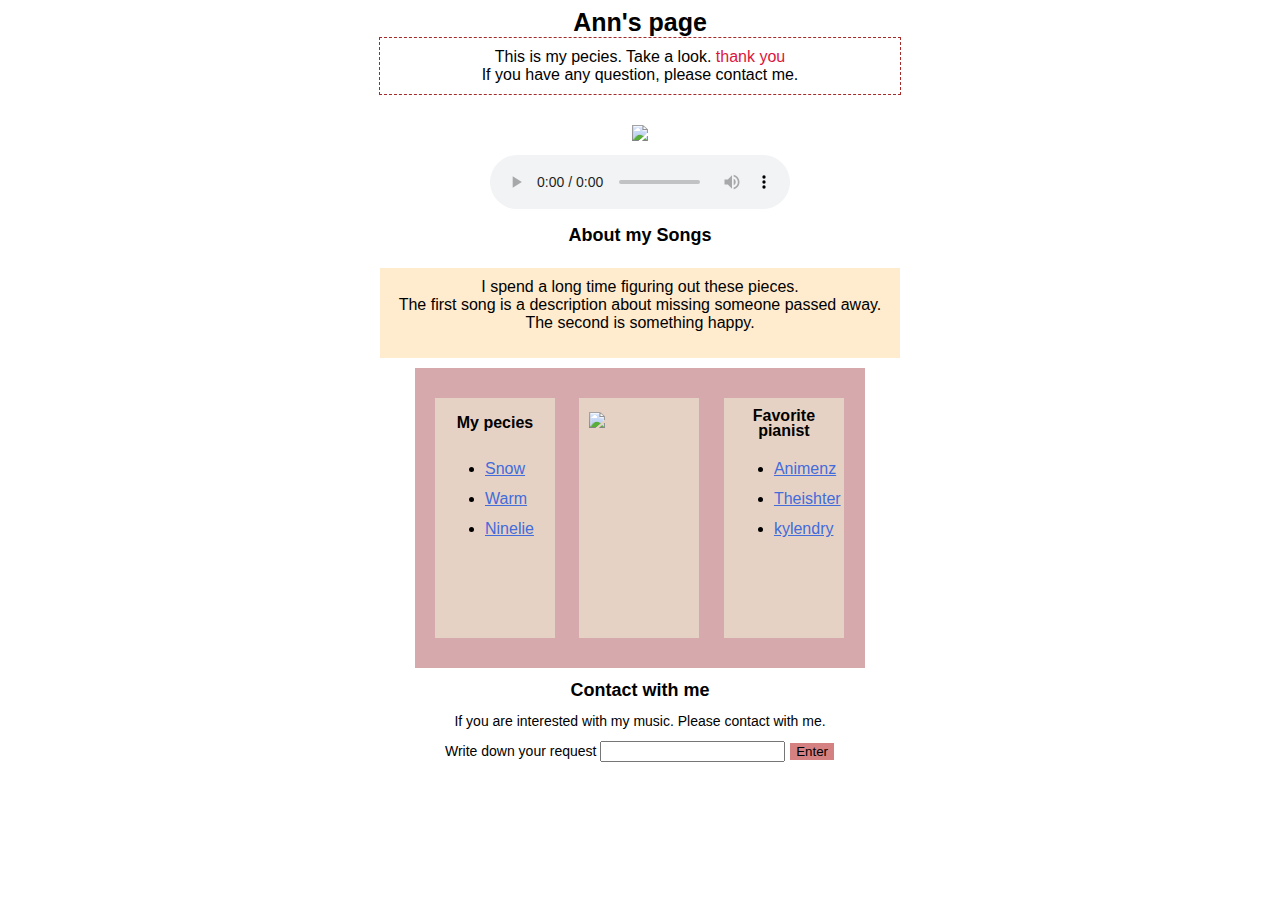
==== ann-service/pianogame/templates/AnnPage.html @ a9d1ae34 "add index page" ====
<!DOCTYPE html>
<html>
  <head>
      <meta charset="utf-8"></meta>
      <title> Ann's Music </title>

      <style type="text/css">
        @media (max-width: 600px) {
            body{
                width: 100%;
                height: auto;
            }
        }
        
        body{
            font-family:-apple-system, BlinkMacSystemFont, 'Segoe UI', Roboto, Oxygen, Ubuntu, Cantarell, 'Open Sans', 'Helvetica Neue', sans-serif
            }
        .A{font-size:25px; font-weight:bold;text-align:center}
        .B{width:500px;padding:10px;border:1px dashed brown; margin-left: auto; margin-right:auto; text-align:center}
        .C{color:crimson}
        .box{
          margin-left: auto; margin-right: auto; top:50px; position: relative; 
          width: 500px; height: 70px; background-color:blanchedalmond;text-align: center; padding:10px
            }
        h1{
            font-size:18px;font-weight:bold; text-align: center;position: relative; top: 40px
        }
        h2{
          font-size: 14px; text-align: center; position: relative; top: 40px; font-weight:initial
        }
        a{
          color:rgb(66, 107, 219)
        }
        .imgPlace{
          position: relative; margin-left:auto; margin-right: auto; text-align: center; top:30px;  
            }
        .music{
          position: relative; margin-left:auto; margin-right:auto; top:40px; text-align: center;
        }
        .box_2{
            width:100px; padding:10px; margin:10px ;background-color: rgb(230, 210, 196);
            display:inline-block; vertical-align: top; text-align:left ; height: 220px; line-height: 30px;
            position: relative; top: 20px; left:10px
        }
        .below_content{
        background-color:rgb(214, 169, 172); position:relative;top:60px; width:450px ; margin-left: auto; margin-right: auto; height: 300px; margin-bottom: 50px;
        }
        .background{
            background-repeat:no-repeat;
            background-position:center;
            background-size:contain;
            background-attachment:fixed;
        }
        #btn{
          border: 1px solid white;
          background-color:rgb(214, 129, 129)
        }
        #btn:hover{
          background-color:rgb(226, 41, 97)
        }
        input:focus{
          border:rgb(162, 163, 207)
        }
      </style>
      <meta name="viewport" content="width=device-width, initial-scale=1.0">
  </head>
  <body background="/images/piano_background.jpg" class="background">
    <div class="arrange">
    <div class="A"> Ann's page </div>
    <div class="B">
    This is my pecies.
    Take a look. <span class="C">thank you</span> <br/>
    If you have any question, please contact me.
    </div>

    <div class="imgPlace">
      <img src="/images/piano_2.jpg" width="200px">
    </div>
    
    <div class="music">
    <audio controls>
      <source src="/music/music.mp3" type="audio/mpeg">
   </audio>
   </div>
    
    <h1>About my Songs</h1>
    <div class="box"> 
            I spend a long time figuring out these pieces.<br/> 
            The first song is a description about missing someone passed away.<br/>
            The second is something happy.<br/>
        </div>

        <div class="below_content">

          <div class="box_2">
            <div style="text-align:center; font-weight: bold"> My pecies </div> 
            <ul>
              <li><a href="https://www.youtube.com/watch?v=Ulp-UTka6tc">Snow</a></li>
              <li><a href="https://www.youtube.com/watch?v=y_5xHT8BrRY">Warm</a></li>
              <li><a href="https://www.youtube.com/watch?v=20SEmQ2sxdw">Ninelie</a></li>
            </ul>
          </div>

          <div class="box_2">
              <img src="/images/Piano.jpg" width="100px;">
          </div>

          <div class="box_2">
            <div style="text-align:center; font-weight: bold; line-height:15px"> Favorite pianist </div>
            <ul>
                    <li><a href="https://www.youtube.com/channel/UCyW-leqPXUunrXXxFjpZ7VA">Animenz</a></li>
                    <li><a href="https://www.youtube.com/user/TehIshter">Theishter</a></li>
                    <li><a href="https://www.youtube.com/user/kylelandry">kylendry</a></li>
            </ul>
          </div>
          <h1>
            Contact with me
          </h1>
              <h2> 
                If you are interested with my music. Please contact with me.
              </h2>
              <h2>
                Write down your request <input type="text" id="input"/> <button id="btn">Enter</button>
              </h2>
              <h2 id="hi">

              </h2>

        </div>
      </div>
      <script>
          document.getElementById("btn").addEventListener("click", myFunc);
          document.getElementById("input").addEventListener("change", myFunc)
          function myFunc(){
            document.getElementById("hi").innerHTML = "Thank you. I've received your message "
          }
      </script>
  </body>
</html>
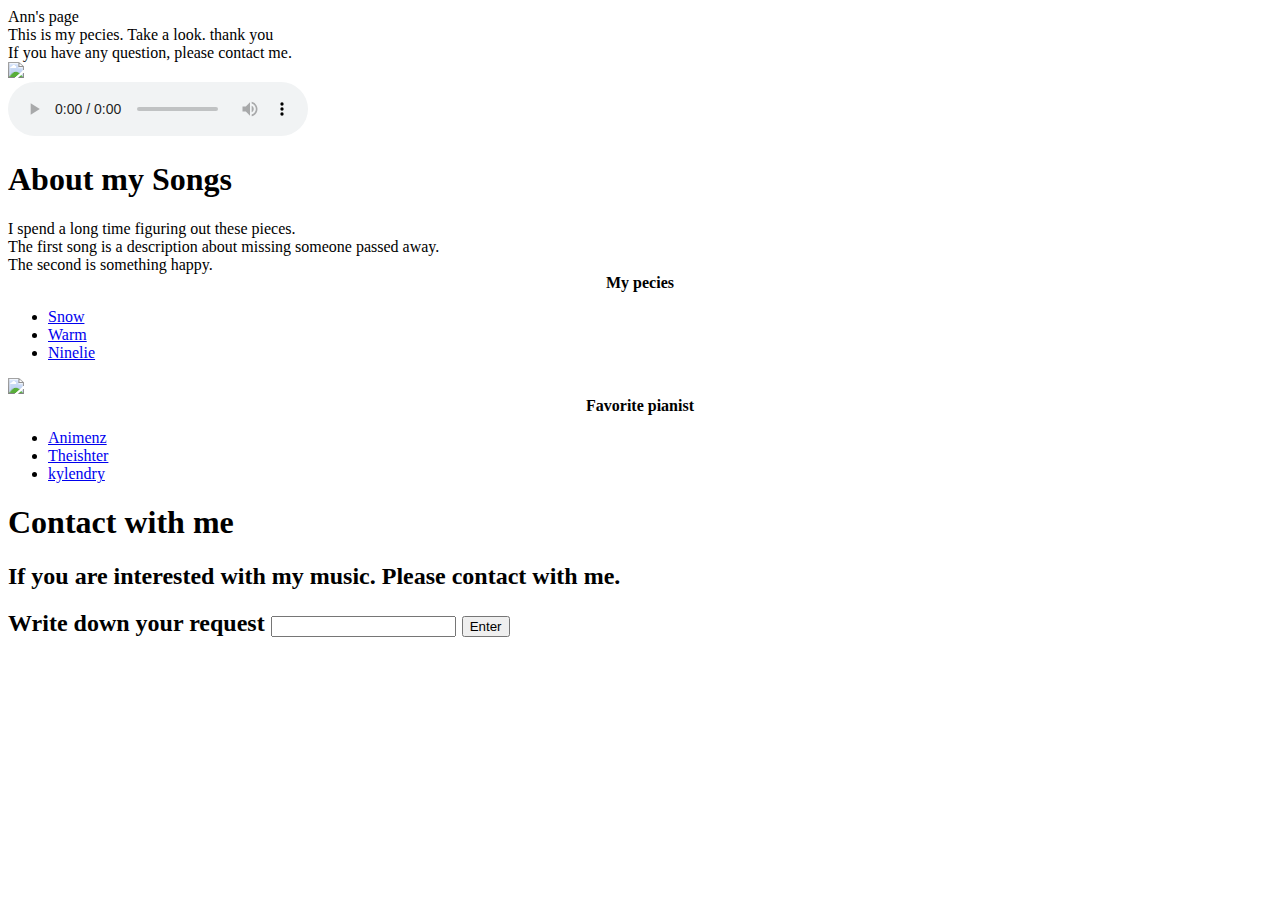
==== commit c99aba1a: "http2 server push resources: img, css, js and audio(mp3)" ====
--- a/ann-service/pianogame/templates/AnnPage.html
+++ b/ann-service/pianogame/templates/AnnPage.html
@@ -3,66 +3,13 @@
   <head>
       <meta charset="utf-8"></meta>
       <title> Ann's Music </title>
-
-      <style type="text/css">
-        @media (max-width: 600px) {
-            body{
-                width: 100%;
-                height: auto;
-            }
-        }
-        
-        body{
-            font-family:-apple-system, BlinkMacSystemFont, 'Segoe UI', Roboto, Oxygen, Ubuntu, Cantarell, 'Open Sans', 'Helvetica Neue', sans-serif
-            }
-        .A{font-size:25px; font-weight:bold;text-align:center}
-        .B{width:500px;padding:10px;border:1px dashed brown; margin-left: auto; margin-right:auto; text-align:center}
-        .C{color:crimson}
-        .box{
-          margin-left: auto; margin-right: auto; top:50px; position: relative; 
-          width: 500px; height: 70px; background-color:blanchedalmond;text-align: center; padding:10px
-            }
-        h1{
-            font-size:18px;font-weight:bold; text-align: center;position: relative; top: 40px
-        }
-        h2{
-          font-size: 14px; text-align: center; position: relative; top: 40px; font-weight:initial
-        }
-        a{
-          color:rgb(66, 107, 219)
-        }
-        .imgPlace{
-          position: relative; margin-left:auto; margin-right: auto; text-align: center; top:30px;  
-            }
-        .music{
-          position: relative; margin-left:auto; margin-right:auto; top:40px; text-align: center;
-        }
-        .box_2{
-            width:100px; padding:10px; margin:10px ;background-color: rgb(230, 210, 196);
-            display:inline-block; vertical-align: top; text-align:left ; height: 220px; line-height: 30px;
-            position: relative; top: 20px; left:10px
-        }
-        .below_content{
-        background-color:rgb(214, 169, 172); position:relative;top:60px; width:450px ; margin-left: auto; margin-right: auto; height: 300px; margin-bottom: 50px;
-        }
-        .background{
-            background-repeat:no-repeat;
-            background-position:center;
-            background-size:contain;
-            background-attachment:fixed;
-        }
-        #btn{
-          border: 1px solid white;
-          background-color:rgb(214, 129, 129)
-        }
-        #btn:hover{
-          background-color:rgb(226, 41, 97)
-        }
-        input:focus{
-          border:rgb(162, 163, 207)
-        }
-      </style>
+      <script src="/js/jquery-3.3.1.min.js"></script>
+      <link rel="stylesheet" type="text/css" href="/css/annPage.css">
+      <script type="text/javascript" src="/js/annPage.js"></script>
       <meta name="viewport" content="width=device-width, initial-scale=1.0">
+      <meta http-equiv="Cache-Control" content="no-cache, no-store, must-revalidate" />
+      <meta http-equiv="Pragma" content="no-cache" />
+      <meta http-equiv="Expires" content="0" />
   </head>
   <body background="/images/piano_background.jpg" class="background">
     <div class="arrange">
@@ -128,12 +75,5 @@
 
         </div>
       </div>
-      <script>
-          document.getElementById("btn").addEventListener("click", myFunc);
-          document.getElementById("input").addEventListener("change", myFunc)
-          function myFunc(){
-            document.getElementById("hi").innerHTML = "Thank you. I've received your message "
-          }
-      </script>
   </body>
 </html>